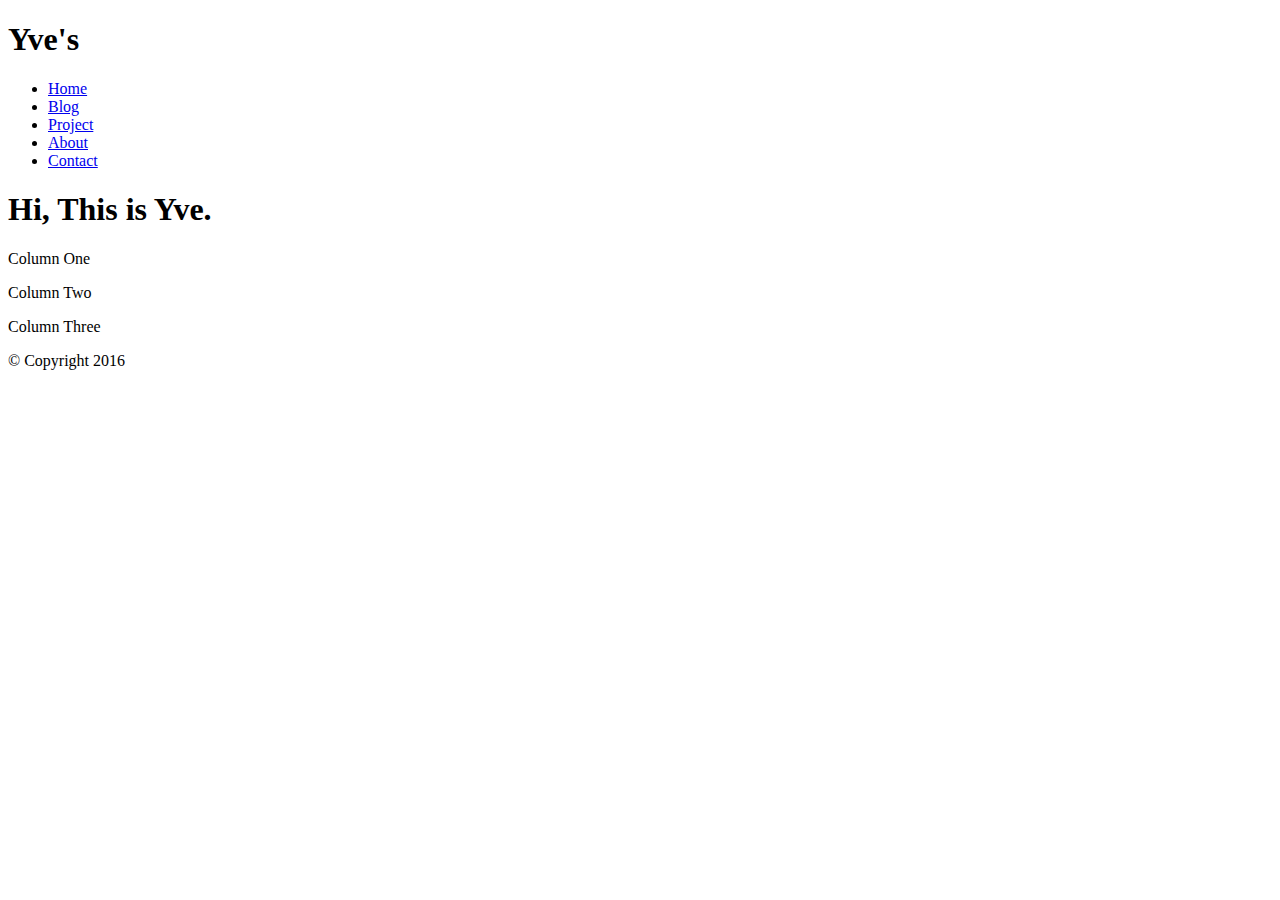
==== About.html @ 6e7c4d16 "Add files via upload" ====
<!DOCTYPE html>
<html lang="en-US">

<head>
	<title>Yve's</title>
	<link rel="stylesheet" type="text/css" href="css/960_12_col.css" />

	<meta charset="UTF-8">
	<meta name="keywords" content="YVETTE, DPWU">
	<meta name="description" content="Yvette's Personal Website.">
	<meta http-equiv="refresh" content="30">
	<meta name="author" content="DP. Wu">
</head>

<body>
	<div class="container_12 clearfix">
		<div id="header" class="grid_12">
			<h1>Yve's</h1>
			<div id="nav">
				<ul>
					<li><a href="index.html">Home</a></li>
					<li><a href="Blog.html">Blog</a></li>
					<li><a href="Project.html">Project</a></li>
					<li><a href="About.html">About</a></li>
					<li><a href="Contact.html">Contact</a></li>
				</ul>
			</div>
		</div>
		<div id="feature" class="grid_12">
			<h1>Hi, This is Yve.</h1>
		</div>
		<div class="article grid_4">
			<p>Column One</p>
		</div>
		<div class="article grid_4">
			<p>Column Two</p>
		</div>
		<div class="article grid_4">
			<p>Column Three</p>
		</div>
		<div id="footer" class="grid_12">
			<p>&copy; Copyright 2016</p>
		</div>
	</div><!-- .container_12 -->
</body>
</html>
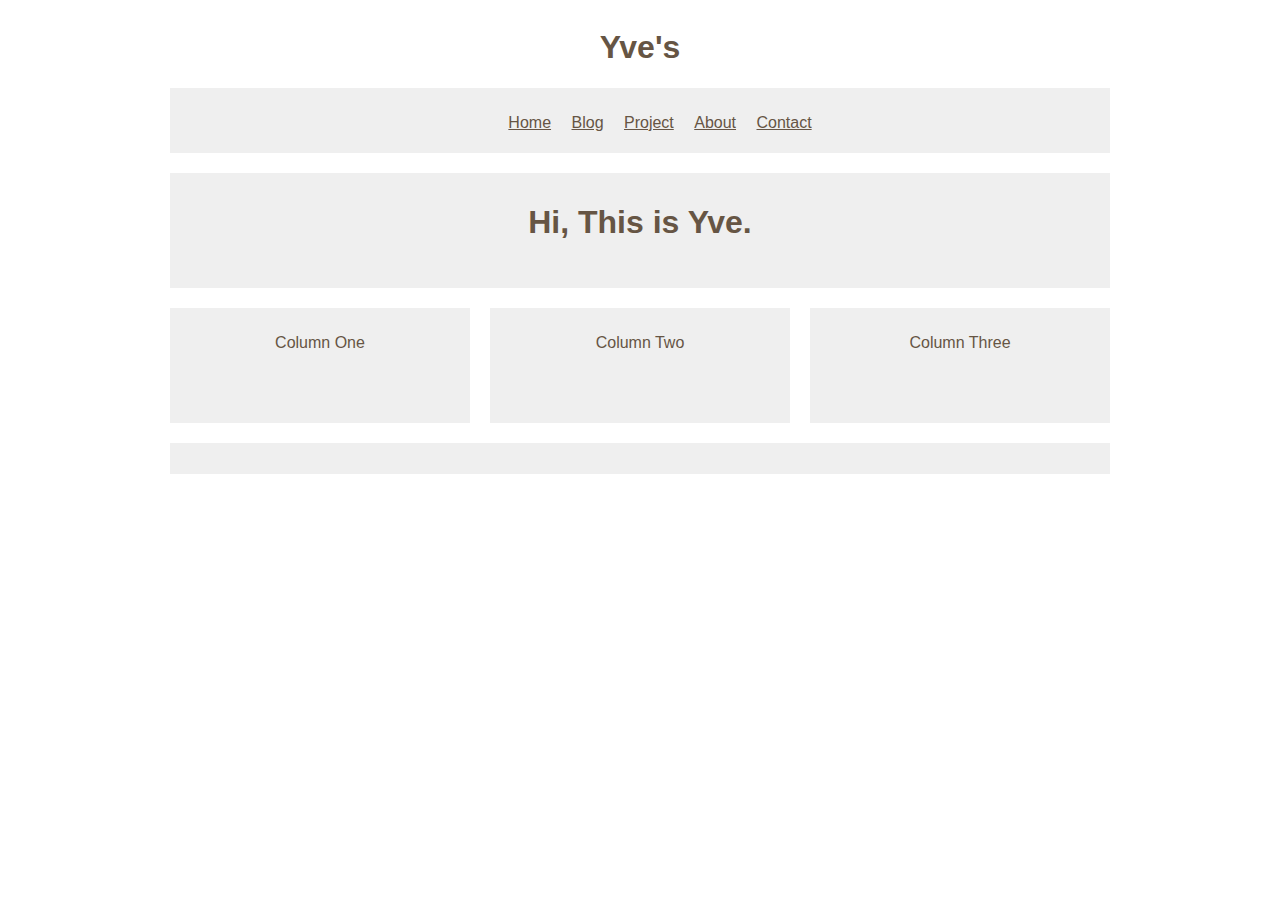
==== commit b041401f: "Update About.html" ====
--- a/About.html
+++ b/About.html
@@ -39,8 +39,8 @@
 			<p>Column Three</p>
 		</div>
 		<div id="footer" class="grid_12">
-			<p>&copy; Copyright 2016</p>
+			<p></p>
 		</div>
 	</div><!-- .container_12 -->
 </body>
-</html>+</html>
--- a/css/960_12_col.css
+++ b/css/960_12_col.css
@@ -0,0 +1,378 @@
+/*
+  960 Grid System ~ Core CSS.
+  Learn more ~ http://960.gs/
+
+  Licensed under GPL and MIT.
+*/
+
+/*
+  Forces backgrounds to span full width,
+  even if there is horizontal scrolling.
+  Increase this if your layout is wider.
+
+  Note: IE6 works fine without this fix.
+*/
+
+body {
+  min-width: 960px;
+}
+
+/* `Container
+----------------------------------------------------------------------------------------------------*/
+
+.container_12 {
+  margin-left: auto;
+  margin-right: auto;
+  width: 960px;
+}
+
+/* `Grid >> Global
+----------------------------------------------------------------------------------------------------*/
+
+.grid_1,
+.grid_2,
+.grid_3,
+.grid_4,
+.grid_5,
+.grid_6,
+.grid_7,
+.grid_8,
+.grid_9,
+.grid_10,
+.grid_11,
+.grid_12 {
+  display: inline;
+  float: left;
+  margin-left: 10px;
+  margin-right: 10px;
+}
+
+.push_1, .pull_1,
+.push_2, .pull_2,
+.push_3, .pull_3,
+.push_4, .pull_4,
+.push_5, .pull_5,
+.push_6, .pull_6,
+.push_7, .pull_7,
+.push_8, .pull_8,
+.push_9, .pull_9,
+.push_10, .pull_10,
+.push_11, .pull_11 {
+  position: relative;
+}
+
+/* `Grid >> Children (Alpha ~ First, Omega ~ Last)
+----------------------------------------------------------------------------------------------------*/
+
+.alpha {
+  margin-left: 0;
+}
+
+.omega {
+  margin-right: 0;
+}
+
+/* `Grid >> 12 Columns
+----------------------------------------------------------------------------------------------------*/
+
+.container_12 .grid_1 {
+  width: 60px;
+}
+
+.container_12 .grid_2 {
+  width: 140px;
+}
+
+.container_12 .grid_3 {
+  width: 220px;
+}
+
+.container_12 .grid_4 {
+  width: 300px;
+}
+
+.container_12 .grid_5 {
+  width: 380px;
+}
+
+.container_12 .grid_6 {
+  width: 460px;
+}
+
+.container_12 .grid_7 {
+  width: 540px;
+}
+
+.container_12 .grid_8 {
+  width: 620px;
+}
+
+.container_12 .grid_9 {
+  width: 700px;
+}
+
+.container_12 .grid_10 {
+  width: 780px;
+}
+
+.container_12 .grid_11 {
+  width: 860px;
+}
+
+.container_12 .grid_12 {
+  width: 940px;
+}
+
+/* `Prefix Extra Space >> 12 Columns
+----------------------------------------------------------------------------------------------------*/
+
+.container_12 .prefix_1 {
+  padding-left: 80px;
+}
+
+.container_12 .prefix_2 {
+  padding-left: 160px;
+}
+
+.container_12 .prefix_3 {
+  padding-left: 240px;
+}
+
+.container_12 .prefix_4 {
+  padding-left: 320px;
+}
+
+.container_12 .prefix_5 {
+  padding-left: 400px;
+}
+
+.container_12 .prefix_6 {
+  padding-left: 480px;
+}
+
+.container_12 .prefix_7 {
+  padding-left: 560px;
+}
+
+.container_12 .prefix_8 {
+  padding-left: 640px;
+}
+
+.container_12 .prefix_9 {
+  padding-left: 720px;
+}
+
+.container_12 .prefix_10 {
+  padding-left: 800px;
+}
+
+.container_12 .prefix_11 {
+  padding-left: 880px;
+}
+
+/* `Suffix Extra Space >> 12 Columns
+----------------------------------------------------------------------------------------------------*/
+
+.container_12 .suffix_1 {
+  padding-right: 80px;
+}
+
+.container_12 .suffix_2 {
+  padding-right: 160px;
+}
+
+.container_12 .suffix_3 {
+  padding-right: 240px;
+}
+
+.container_12 .suffix_4 {
+  padding-right: 320px;
+}
+
+.container_12 .suffix_5 {
+  padding-right: 400px;
+}
+
+.container_12 .suffix_6 {
+  padding-right: 480px;
+}
+
+.container_12 .suffix_7 {
+  padding-right: 560px;
+}
+
+.container_12 .suffix_8 {
+  padding-right: 640px;
+}
+
+.container_12 .suffix_9 {
+  padding-right: 720px;
+}
+
+.container_12 .suffix_10 {
+  padding-right: 800px;
+}
+
+.container_12 .suffix_11 {
+  padding-right: 880px;
+}
+
+/* `Push Space >> 12 Columns
+----------------------------------------------------------------------------------------------------*/
+
+.container_12 .push_1 {
+  left: 80px;
+}
+
+.container_12 .push_2 {
+  left: 160px;
+}
+
+.container_12 .push_3 {
+  left: 240px;
+}
+
+.container_12 .push_4 {
+  left: 320px;
+}
+
+.container_12 .push_5 {
+  left: 400px;
+}
+
+.container_12 .push_6 {
+  left: 480px;
+}
+
+.container_12 .push_7 {
+  left: 560px;
+}
+
+.container_12 .push_8 {
+  left: 640px;
+}
+
+.container_12 .push_9 {
+  left: 720px;
+}
+
+.container_12 .push_10 {
+  left: 800px;
+}
+
+.container_12 .push_11 {
+  left: 880px;
+}
+
+/* `Pull Space >> 12 Columns
+----------------------------------------------------------------------------------------------------*/
+
+.container_12 .pull_1 {
+  left: -80px;
+}
+
+.container_12 .pull_2 {
+  left: -160px;
+}
+
+.container_12 .pull_3 {
+  left: -240px;
+}
+
+.container_12 .pull_4 {
+  left: -320px;
+}
+
+.container_12 .pull_5 {
+  left: -400px;
+}
+
+.container_12 .pull_6 {
+  left: -480px;
+}
+
+.container_12 .pull_7 {
+  left: -560px;
+}
+
+.container_12 .pull_8 {
+  left: -640px;
+}
+
+.container_12 .pull_9 {
+  left: -720px;
+}
+
+.container_12 .pull_10 {
+  left: -800px;
+}
+
+.container_12 .pull_11 {
+  left: -880px;
+}
+
+/* `Clear Floated Elements
+----------------------------------------------------------------------------------------------------*/
+
+/* http://sonspring.com/journal/clearing-floats */
+
+.clear {
+  clear: both;
+  display: block;
+  overflow: hidden;
+  visibility: hidden;
+  width: 0;
+  height: 0;
+}
+
+/* http://www.yuiblog.com/blog/2010/09/27/clearfix-reloaded-overflowhidden-demystified */
+
+.clearfix:before,
+.clearfix:after,
+.container_12:before,
+.container_12:after {
+  content: '.';
+  display: block;
+  overflow: hidden;
+  visibility: hidden;
+  font-size: 0;
+  line-height: 0;
+  width: 0;
+  height: 0;
+}
+
+.clearfix:after,
+.container_12:after {
+  clear: both;
+}
+
+/*
+  The following zoom:1 rule is specifically for IE6 + IE7.
+  Move to separate stylesheet if invalid CSS is a problem.
+*/
+
+.clearfix,
+.container_12 {
+  zoom: 1;
+}
+
+* {
+  font-family: Arial, Verdana, sans-serif;
+  color: #665544;
+  text-align: center;
+}
+
+#nav, #feature, .article, #footer {
+  background-color: #efefef;
+  margin-top: 20px;
+  padding: 10px 0px 5px 0px;
+} 
+
+#feature, .article {
+  height: 100px;
+}
+
+li {
+  display: inline;
+  padding: 8px;
+}